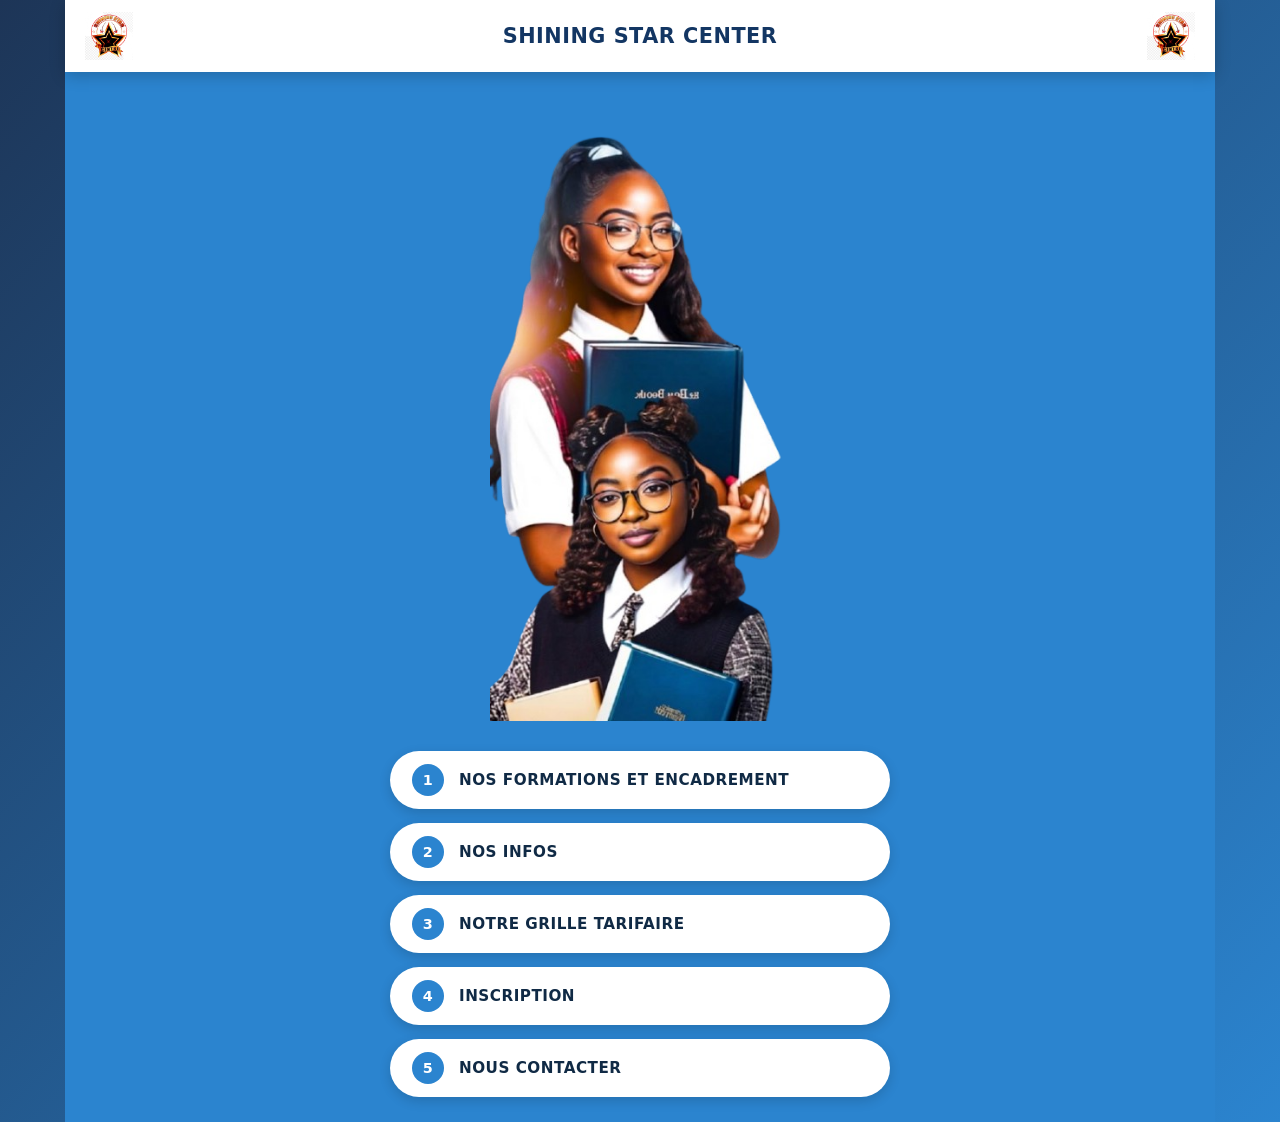
==== a-propos.html @ 46d05370 "Add files via upload" ====
<!DOCTYPE html>
<html lang="fr">
<head>
    <meta charset="UTF-8">
    <meta name="viewport" content="width=device-width, initial-scale=1.0">
    <title>Shining Star Center - À Propos</title>
    <link rel="stylesheet" href="style.css">
</head>
<body>

    <div class="site-wrapper">
        
        <!-- BANDEAU EN-TÊTE BLANC HAUT DE PAGE -->
        <header class="top-header">
            <img src="shiningv.png" alt="Logo Gauche" class="header-logo">
            <h1 class="header-title">SHINING STAR CENTER</h1>
            <img src="shiningv.png" alt="Logo Droite" class="header-logo">
        </header>

        <!-- ZONE BLEUE PRINCIPALE -->
        <main class="main-content">
            
            <!-- VISUEL ÉTUDIANTES (POSÉ DIRECTEMENT SANS NUL CONTOUR) -->
            <div class="students-hero">
                <img src="fille_etudiant-2.png" alt="Étudiantes Shining Star Center" class="students-img">
            </div>

            <!-- BOUTONS DE NAVIGATION OVALES BLANCS -->
            <nav class="nav-menu">
                <a href="formations.html" class="nav-card">
                    <span class="badge">1</span>
                    <span class="label">NOS FORMATIONS ET ENCADREMENT</span>
                </a>

                <a href="nos-info.html" class="nav-card">
                    <span class="badge">2</span>
                    <span class="label">NOS INFOS</span>
                </a>

                <a href="tarifs.html" class="nav-card">
                    <span class="badge">3</span>
                    <span class="label">NOTRE GRILLE TARIFAIRE</span>
                </a>

                <a href="inscription.html" class="nav-card">
                    <span class="badge">4</span>
                    <span class="label">INSCRIPTION</span>
                </a>

                <a href="nous-contacter.html" class="nav-card">
                    <span class="badge">5</span>
                    <span class="label">NOUS CONTACTER</span>
                </a>
            </nav>

        </main>

    </div>

</body>
</html>
---- style.css ----
/* ==========================================================================
   SHINING STAR CENTER - FICHIER CSS UNIQUE & GLOBAL
   ========================================================================== */

/* --------------------------------------------------------------------------
   1. RESET ET REGLAGES GENERAUX DE BASE
   -------------------------------------------------------------------------- */
* {
    margin: 0;
    padding: 0;
    box-sizing: border-box;
}

html, body {
    width: 100%;
    min-height: 100vh;
    font-family: 'Segoe UI', Tahoma, Geneva, Verdana, sans-serif;
    background-color: #3893d7; /* Bleu océan/cyan exact de l'illustration */
    color: #ffffff; /* Textes généraux en blanc */
    overflow-x: hidden;
}

body {
    display: flex;
    justify-content: center;
    align-items: center;
}

/* --------------------------------------------------------------------------
   2. PAGE D'ACCUEIL (INDEX.HTML) - ECRAN PRINCIPAL
   -------------------------------------------------------------------------- */
.hero-screen {
    width: 100%;
    min-height: 100vh;
    display: flex;
    justify-content: center;
    align-items: center;
    position: relative;
    padding: 40px 20px;
}

/* Bandes décoratives en diagonale */
.stripe {
    position: absolute;
    pointer-events: none;
    z-index: 1;
}

.stripe-top-left {
    top: 0;
    left: 0;
    width: 320px;
    height: 320px;
    background: linear-gradient(135deg,
        #e87a1c 0% 12%,
        #133663 12% 24%,
        #f3ac10 24% 34%,
        transparent 34%
    );
}

.stripe-bottom-right {
    bottom: 0;
    right: 0;
    width: 320px;
    height: 320px;
    background: linear-gradient(315deg,
        #f3ac10 0% 12%,
        #133663 12% 24%,
        #e87a1c 24% 34%,
        transparent 34%
    );
}

/* Bloc central d'accueil */
.hero-content {
    position: relative;
    z-index: 2;
    max-width: 700px;
    width: 100%;
    display: flex;
    flex-direction: column;
    align-items: center;
    text-align: center;
    gap: 1.8rem;
}

/* Zone Logo : Net, sans fond et sans contour */
.logo-container {
    width: 100%;
    max-width: 320px;
    display: flex;
    justify-content: center;
    align-items: center;
}

.logo-img {
    width: 100%;
    height: auto;
    max-height: 280px;
    object-fit: contain;
    border: none;
    background: transparent;
    filter: drop-shadow(0 6px 12px rgba(0, 0, 0, 0.2));
}

/* Textes d'accueil : Blanc pur + ombres fortes pour lisibilité maximale */
.text-container {
    display: flex;
    flex-direction: column;
    gap: 0.6rem;
    padding: 0 10px;
}

.welcome-text {
    font-size: 1.7rem;
    font-weight: 700;
    color: #ffffff;
    text-shadow: 0 2px 8px rgba(0, 0, 0, 0.5);
}

.brand-title {
    font-size: 2.5rem;
    font-weight: 900;
    color: #ffffff;
    letter-spacing: 1.5px;
    text-transform: uppercase;
    text-shadow: 0 4px 12px rgba(10, 25, 45, 0.8);
}

.tagline {
    font-size: 1.05rem;
    font-weight: 600;
    color: #ffffff;
    max-width: 580px;
    margin: 0 auto;
    line-height: 1.5;
    text-shadow: 0 2px 6px rgba(0, 0, 0, 0.5);
}

/* Bouton Ovale Blanc */
.action-container {
    margin-top: 0.5rem;
}

.btn-oval {
    display: inline-block;
    background-color: #ffffff;
    color: #102a45;
    font-size: 0.95rem;
    font-weight: 700;
    padding: 15px 36px;
    border-radius: 50px;
    text-decoration: none;
    box-shadow: 0 4px 15px rgba(0, 0, 0, 0.2);
    transition: all 0.3s ease;
    letter-spacing: 0.5px;
}

.btn-oval:hover {
    background-color: #133663;
    color: #ffffff;
    transform: translateY(-3px);
    box-shadow: 0 8px 22px rgba(19, 54, 99, 0.4);
}




/* ==========================================================================
   SHINING STAR CENTER - CONFORME À LA MAQUETTE WORD & INTERACTIF
   ========================================================================== */

/* --------------------------------------------------------------------------
   1. RESET ET STRUCTURE GÉNÉRALE
   -------------------------------------------------------------------------- */
* {
    margin: 0;
    padding: 0;
    box-sizing: border-box;
}

html, body {
    width: 100%;
    min-height: 100vh;
    font-family: 'Segoe UI', Arial, sans-serif;
    background-color: #2b84cf; /* Bleu de fond général */
    color: #333333;
}

/* Conteneur principal centré */
.site-wrapper {
    width: 100%;
    max-width: 800px;
    margin: 0 auto;
    min-height: 100vh;
    display: flex;
    flex-direction: column;
    background-color: #2b84cf;
}

/* --------------------------------------------------------------------------
   2. BANDEAU D'EN-TÊTE BLANC (HEADER)
   -------------------------------------------------------------------------- */
.top-header {
    width: 100%;
    background-color: #ffffff;
    padding: 15px 20px;
    display: flex;
    justify-content: space-between;
    align-items: center;
    box-shadow: 0 3px 10px rgba(0, 0, 0, 0.15);
    z-index: 10;
}

.header-logo {
    width: 75px;
    height: 75px;
    object-fit: contain;
    border: none;
    background: transparent;
}

.header-title {
    font-size: 1.8rem;
    font-weight: 800;
    color: #2c3e50;
    text-transform: uppercase;
    letter-spacing: 1.2px;
    text-align: center;
    flex-grow: 1;
    padding: 0 10px;
}

/* --------------------------------------------------------------------------
   3. ZONE CENTRALE BLEUE & VISUEL PNG
   -------------------------------------------------------------------------- */
.main-content {
    width: 100%;
    flex-grow: 1;
    background-color: #2b84cf;
    display: flex;
    flex-direction: column;
    align-items: center;
    padding: 20px 20px 40px 20px;
    gap: 1.5rem;
}

/* Visuel des étudiantes posé directement sur le bleu */
.students-hero {
    width: 75%;
    display: flex;
    justify-content: center;
    align-items: center;
}

.students-img {
    width: 100%;
    max-width: 300px;
    height: auto;
    display: block;
    border: none;
    outline: none;
    box-shadow: none;
    filter: none;
}

/* --------------------------------------------------------------------------
   4. BOUTONS INTERACTIFS ET SENSIBLES AU SURVOL / CLIC
   -------------------------------------------------------------------------- */
.nav-menu {
    width: 100%;
    max-width: 500px;
    display: flex;
    flex-direction: column;
    gap: 14px;
}

/* État normal du bouton */
.nav-card {
    display: flex;
    align-items: center;
    background-color: #ffffff;
    color: #102a45;
    padding: 13px 22px;
    border-radius: 50px;
    text-decoration: none;
    font-weight: 700;
    font-size: 0.95rem;
    letter-spacing: 0.5px;
    box-shadow: 0 4px 12px rgba(0, 0, 0, 0.15);
    transition: all 0.25s cubic-bezier(0.4, 0, 0.2, 1);
    cursor: pointer;
}

/* Numéro du bouton (cercle) */
.badge {
    background-color: #2b84cf;
    color: #ffffff;
    width: 32px;
    height: 32px;
    border-radius: 50%;
    display: flex;
    justify-content: center;
    align-items: center;
    font-weight: 800;
    margin-right: 15px;
    flex-shrink: 0;
    font-size: 0.9rem;
    transition: all 0.25s ease;
}

.label {
    flex-grow: 1;
    text-align: left;
    text-transform: uppercase;
}

/* EFFET INTERACTIF 1 : SURVOL (Passage au bleu foncé + texte blanc) */
.nav-card:hover {
    background-color: #133663;
    color: #ffffff;
    transform: translateY(-3px) scale(1.01);
    box-shadow: 0 8px 22px rgba(10, 25, 45, 0.4);
}

.nav-card:hover .badge {
    background-color: #ffffff;
    color: #133663;
}

/* EFFET INTERACTIF 2 : ENFONCEMENT AU CLIC (Feedback de pression) */
.nav-card:active {
    transform: translateY(0) scale(0.98);
    box-shadow: 0 2px 8px rgba(0, 0, 0, 0.25);
    background-color: #0c2340;
}

/* --------------------------------------------------------------------------
   5. RESPONSIVE MOBILE & TABLETTES
   -------------------------------------------------------------------------- */
@media (max-width: 600px) {
    .top-header {
        padding: 10px 12px;
    }

    .header-logo {
        width: 50px;
        height: 50px;
    }

    .header-title {
        font-size: 1.1rem;
        letter-spacing: 0.5px;
        padding: 0 5px;
    }

    .students-img {
        max-width: 300px;
    }

    .nav-card {
        padding: 11px 16px;
        font-size: 0.85rem;
    }

    .badge {
        width: 28px;
        height: 28px;
        margin-right: 10px;
        font-size: 0.8rem;
    }
}




/* ==========================================================================
   STYLES COMPLÉMENTAIRES POUR LA PAGE FORMATIONS & MÉTIERS
   ========================================================================== */

.back-link {
    color: #133663;
    text-decoration: none;
    font-weight: 700;
    font-size: 0.9rem;
    padding: 6px 12px;
    background-color: #eef5fc;
    border-radius: 20px;
    transition: all 0.2s ease;
}

.back-link:hover {
    background-color: #133663;
    color: #ffffff;
}

/* Bloc d'introduction */
.intro-box {
    width: 100%;
    background-color: #ffffff;
    color: #102a45;
    padding: 22px;
    border-radius: 16px;
    box-shadow: 0 4px 15px rgba(0, 0, 0, 0.1);
    text-align: center;
}

.intro-box h2 {
    font-size: 1.4rem;
    margin-bottom: 10px;
    color: #133663;
}

.intro-box p {
    font-size: 0.98rem;
    line-height: 1.6;
}

/* Engagements / Atouts (Bandeau vert de l'image) */
.guarantees-grid {
    width: 100%;
    display: grid;
    grid-template-columns: repeat(auto-fit, minmax(160px, 1fr));
    gap: 12px;
}

.guarantee-card {
    background-color: rgba(255, 255, 255, 0.95);
    color: #102a45;
    padding: 15px 10px;
    border-radius: 12px;
    text-align: center;
    box-shadow: 0 3px 10px rgba(0, 0, 0, 0.1);
}

.g-icon {
    font-size: 1.8rem;
    display: block;
    margin-bottom: 5px;
}

.guarantee-card h3 {
    font-size: 0.88rem;
    font-weight: 700;
    text-transform: uppercase;
}

/* Sections générales */
.section-container {
    width: 100%;
    display: flex;
    flex-direction: column;
    gap: 15px;
}

.section-main-title {
    font-size: 1.35rem;
    color: #ffffff;
    text-transform: uppercase;
    letter-spacing: 0.8px;
    border-bottom: 2px solid rgba(255, 255, 255, 0.3);
    padding-bottom: 6px;
    margin-top: 10px;
}

/* Grille des Métiers & Formations */
.cards-grid {
    width: 100%;
    display: grid;
    grid-template-columns: repeat(auto-fit, minmax(230px, 1fr));
    gap: 16px;
}

.job-card {
    background-color: #ffffff;
    color: #102a45;
    border-radius: 14px;
    overflow: hidden;
    box-shadow: 0 4px 14px rgba(0, 0, 0, 0.12);
    display: flex;
    flex-direction: column;
    transition: transform 0.25s ease, box-shadow 0.25s ease;
}

.job-card:hover {
    transform: translateY(-4px);
    box-shadow: 0 8px 22px rgba(0, 0, 0, 0.2);
}

/* Emplacement Image Métier (Net, s'adapte à ton PNG) */
.job-img-box {
    width: 100%;
    height: 150px;
    background-color: #f4f8fc;
    display: flex;
    justify-content: center;
    align-items: center;
    padding: 10px;
}

.job-img {
    max-width: 100%;
    max-height: 100%;
    object-fit: contain;
}

.job-info {
    padding: 15px;
    flex-grow: 1;
}

.job-info h3 {
    font-size: 1.05rem;
    color: #133663;
    margin-bottom: 6px;
}

.job-info p {
    font-size: 0.88rem;
    color: #555;
    line-height: 1.4;
}

.job-info ul {
    list-style-position: inside;
    font-size: 0.85rem;
    color: #555;
}

/* Bloc Académique & Cycles */
.academic-grid {
    width: 100%;
    display: grid;
    grid-template-columns: repeat(auto-fit, minmax(220px, 1fr));
    gap: 16px;
}

.academic-card {
    background-color: #ffffff;
    color: #102a45;
    padding: 16px;
    border-radius: 14px;
    box-shadow: 0 4px 12px rgba(0, 0, 0, 0.12);
}

.academic-card.wide {
    grid-column: 1 / -1;
}

.card-img-placeholder {
    width: 100%;
    height: 120px;
    background-color: #f4f8fc;
    border-radius: 8px;
    display: flex;
    justify-content: center;
    align-items: center;
    margin-bottom: 12px;
}

.academic-img {
    max-width: 100%;
    max-height: 100%;
    object-fit: contain;
}

.academic-card h3 {
    font-size: 1.05rem;
    color: #133663;
    margin-bottom: 6px;
}

.academic-card p {
    font-size: 0.88rem;
    color: #555;
    line-height: 1.4;
}

.cycles-list {
    display: grid;
    grid-template-columns: repeat(auto-fit, minmax(240px, 1fr));
    gap: 15px;
    margin-top: 10px;
}

.cycles-list h4 {
    color: #133663;
    font-size: 0.95rem;
    margin-bottom: 5px;
}

.cycles-list ul {
    list-style: none;
    font-size: 0.85rem;
    line-height: 1.6;
}

/* Adaptations Mobile */
@media (max-width: 600px) {
    .guarantees-grid {
        grid-template-columns: repeat(2, 1fr);
    }

    .cards-grid, .academic-grid {
        grid-template-columns: 1fr;
    }
}




/* ==========================================================================
   SHINING STAR CENTER - STYLE COMPLET & RESPONSIVE
   ========================================================================== */

* {
    margin: 0;
    padding: 0;
    box-sizing: border-box;
}

html, body {
    width: 100%;
    min-height: 100vh;
    font-family: 'Segoe UI', Arial, sans-serif;
    background-color: #2b84cf;
    color: #333333;
}

/* Structure globale */
.site-wrapper {
    width: 100%;
    max-width: 850px;
    margin: 0 auto;
    min-height: 100vh;
    display: flex;
    flex-direction: column;
    background-color: #2b84cf;
}

/* Header Blanc */
.top-header {
    width: 100%;
    background-color: #ffffff;
    padding: 12px 18px;
    display: flex;
    justify-content: space-between;
    align-items: center;
    box-shadow: 0 3px 10px rgba(0, 0, 0, 0.15);
    z-index: 10;
}

.back-link {
    color: #133663;
    text-decoration: none;
    font-weight: 700;
    font-size: 0.88rem;
    padding: 6px 12px;
    background-color: #eef5fc;
    border-radius: 20px;
    transition: all 0.2s ease;
}

.back-link:hover {
    background-color: #133663;
    color: #ffffff;
}

.header-logo {
    width: 60px;
    height: 60px;
    object-fit: contain;
}

.header-title {
    font-size: 1.5rem;
    font-weight: 800;
    color: #2c3e50;
    text-transform: uppercase;
    text-align: center;
    flex-grow: 1;
    padding: 0 10px;
}

/* Zone Principale Bleue */
.main-content {
    width: 100%;
    flex-grow: 1;
    padding: 20px 15px 40px 15px;
    display: flex;
    flex-direction: column;
    gap: 20px;
}

.info-section {
    width: 100%;
    display: flex;
    flex-direction: column;
    gap: 12px;
}

/* Bannières Rouge et Bleue (Inspirées de la maquette Word) */
.section-banner {
    width: 100%;
    padding: 10px 15px;
    border-radius: 6px;
    text-align: center;
    box-shadow: 0 3px 8px rgba(0, 0, 0, 0.15);
}

.banner-red {
    background-color: #d94336;
    color: #ffffff;
}

.banner-blue {
    background-color: #5c9cd8;
    color: #ffffff;
}

.section-banner h2 {
    font-size: 1.05rem;
    font-weight: 800;
    text-transform: uppercase;
    letter-spacing: 0.5px;
}

/* Instructions Fournitures */
.supplies-box {
    background-color: #ffffff;
    padding: 15px;
    border-radius: 12px;
    box-shadow: 0 4px 12px rgba(0, 0, 0, 0.1);
}

.supplies-instructions {
    font-size: 0.92rem;
    color: #2c3e50;
    line-height: 1.4;
    margin-bottom: 12px;
    font-weight: 600;
}

/* Blocs d'activités & sous-sections */
.activity-block {
    background: #ffffff;
    padding: 15px;
    border-radius: 12px;
    box-shadow: 0 4px 12px rgba(0, 0, 0, 0.08);
}

.activity-block h3 {
    color: #133663;
    font-size: 1.05rem;
    margin-bottom: 6px;
    border-bottom: 2px solid #eef5fc;
    padding-bottom: 4px;
}

.activity-desc {
    font-size: 0.88rem;
    color: #555555;
    margin-bottom: 12px;
}

/* Grilles d'Images */
.image-grid {
    display: grid;
    gap: 12px;
    width: 100%;
}

.grid-1 {
    grid-template-columns: 1fr;
    max-width: 500px;
    margin: 0 auto;
}

.grid-3 {
    grid-template-columns: repeat(auto-fit, minmax(180px, 1fr));
}

/* Cartes Photos / Emplacements d'images */
.photo-card {
    position: relative;
    background-color: #0d233a; /* Fond foncé propre */
    border-radius: 10px;
    overflow: hidden;
    width: 100%;
    aspect-ratio: 4 / 3;
    display: flex;
    justify-content: center;
    align-items: center;
    cursor: pointer;
    box-shadow: 0 3px 8px rgba(0, 0, 0, 0.15);
    transition: transform 0.2s ease, box-shadow 0.2s ease;
}

.photo-card:hover {
    transform: scale(1.02);
    box-shadow: 0 6px 18px rgba(0, 0, 0, 0.25);
}

.photo-card img {
    width: 100%;
    height: 100%;
    object-fit: contain; /* L'image rentre entièrement sans couper les têtes */
    background-color: #f4f7fa;
    display: block;
}

.zoom-hint {
    position: absolute;
    bottom: 6px;
    right: 6px;
    background: rgba(19, 54, 99, 0.88);
    color: #ffffff;
    font-size: 0.72rem;
    padding: 3px 8px;
    border-radius: 12px;
    pointer-events: none;
    font-weight: bold;
}

/* Grille & Cartes Vidéos */
.video-grid {
    display: grid;
    grid-template-columns: repeat(auto-fit, minmax(220px, 1fr));
    gap: 14px;
    width: 100%;
    margin-top: 10px;
}

.video-card {
    background: #f8fafc;
    border-radius: 10px;
    border: 1px solid #dce5f0;
    overflow: hidden;
    display: flex;
    flex-direction: column;
}

/* Vidéo MP4 directe */
.native-video-wrapper video {
    width: 100%;
    max-height: 200px;
    background-color: #000000;
    display: block;
}

/* Vidéo YouTube intégrée */
.youtube-video-wrapper {
    position: relative;
    padding-bottom: 56.25%;
    height: 0;
    overflow: hidden;
    background-color: #000000;
}

.youtube-video-wrapper iframe {
    position: absolute;
    top: 0;
    left: 0;
    width: 100%;
    height: 100%;
    border: 0;
}

.video-info {
    padding: 10px;
    text-align: center;
}

.video-info h4 {
    font-size: 0.88rem;
    color: #133663;
    font-weight: 700;
}

/* MODALE PLEIN ÉCRAN (LIGHTBOX) */
.lightbox {
    display: none;
    position: fixed;
    top: 0;
    left: 0;
    width: 100%;
    height: 100%;
    background-color: rgba(0, 0, 0, 0.92);
    z-index: 99999;
    justify-content: center;
    align-items: center;
    padding: 15px;
}

.lightbox.active {
    display: flex;
}

.lightbox-body {
    max-width: 95%;
    max-height: 90vh;
    display: flex;
    flex-direction: column;
    align-items: center;
    gap: 12px;
}

#lightbox-img {
    max-width: 100%;
    max-height: 75vh;
    object-fit: contain;
    border-radius: 6px;
    box-shadow: 0 8px 25px rgba(0, 0, 0, 0.7);
}

.lightbox-close {
    position: absolute;
    top: 12px;
    right: 20px;
    color: #ffffff;
    font-size: 38px;
    font-weight: bold;
    cursor: pointer;
    user-select: none;
}

.lightbox-close:hover {
    color: #d94336;
}

.btn-download {
    background-color: #2b84cf;
    color: #ffffff;
    padding: 10px 20px;
    border-radius: 25px;
    text-decoration: none;
    font-weight: bold;
    font-size: 0.9rem;
    transition: background-color 0.2s ease;
}

.btn-download:hover {
    background-color: #133663;
}

/* Responsive Mobile */
@media (max-width: 600px) {
    .header-title {
        font-size: 1.1rem;
    }
    .header-logo {
        width: 45px;
        height: 45px;
    }
    .grid-3 {
        grid-template-columns: 1fr 1fr;
    }
    .video-grid {
        grid-template-columns: 1fr;
    }
}




/* ==========================================================================
   STYLES DU FORMULAIRE D'INSCRIPTION
   ========================================================================== */

.form-card {
    background-color: #ffffff;
    border-radius: 16px;
    padding: 25px 20px;
    box-shadow: 0 8px 24px rgba(0, 0, 0, 0.15);
    width: 100%;
    max-width: 650px;
    margin: 0 auto;
}

.form-header {
    text-align: center;
    margin-bottom: 22px;
    border-bottom: 2px solid #eef5fc;
    padding-bottom: 15px;
}

.form-header h2 {
    color: #133663;
    font-size: 1.4rem;
    margin-bottom: 6px;
    text-transform: uppercase;
}

.form-header p {
    color: #555555;
    font-size: 0.88rem;
    line-height: 1.4;
}

.registration-form {
    display: flex;
    flex-direction: column;
    gap: 16px;
}

.form-group-row {
    display: flex;
    gap: 15px;
}

.form-group-row .form-group {
    flex: 1;
}

.form-group {
    display: flex;
    flex-direction: column;
    gap: 6px;
}

.form-group label {
    font-size: 0.88rem;
    font-weight: 700;
    color: #133663;
}

.form-group input,
.form-group select,
.form-group textarea {
    width: 100%;
    padding: 12px 14px;
    border: 1.5px solid #cccccc;
    border-radius: 8px;
    font-size: 0.9rem;
    font-family: inherit;
    background-color: #f9fbfd;
    transition: border-color 0.2s ease, box-shadow 0.2s ease;
}

.form-group input:focus,
.form-group select:focus,
.form-group textarea:focus {
    outline: none;
    border-color: #2b84cf;
    box-shadow: 0 0 8px rgba(43, 132, 207, 0.25);
    background-color: #ffffff;
}

/* Bouton Spécial WhatsApp */
.btn-whatsapp-submit {
    background-color: #25D366;
    color: #ffffff;
    border: none;
    padding: 14px 20px;
    border-radius: 30px;
    font-size: 1rem;
    font-weight: 800;
    cursor: pointer;
    box-shadow: 0 4px 15px rgba(37, 211, 102, 0.35);
    transition: transform 0.2s ease, background-color 0.2s ease;
    margin-top: 10px;
    text-align: center;
}

.btn-whatsapp-submit:hover {
    background-color: #1eb954;
    transform: translateY(-2px);
    box-shadow: 0 6px 20px rgba(37, 211, 102, 0.45);
}

.btn-whatsapp-submit:active {
    transform: translateY(0);
}

/* Responsive Mobile */
@media (max-width: 600px) {
    .form-group-row {
        flex-direction: column;
        gap: 16px;
    }

    .form-card {
        padding: 18px 14px;
    }

    .form-header h2 {
        font-size: 1.2rem;
    }
}

/* ==========================================================================
   SHINING STAR CENTER - STYLE GLOBAL ET PAGE CONTACT
   ========================================================================== */

/* Réinitialisation de base */
* {
    margin: 0;
    padding: 0;
    box-sizing: border-box;
}

html, body {
    width: 100%;
    min-height: 100vh;
    font-family: 'Segoe UI', system-ui, -apple-system, sans-serif;
    background: linear-gradient(135deg, #1d3557 0%, #2b84cf 100%);
    color: #ffffff;
}

/* Conteneur Général */
.site-wrapper {
    width: 100%;
    max-width: 1100px;
    margin: 0 auto;
    min-height: 100vh;
    display: flex;
    flex-direction: column;
}

/* ==========================================================================
   EN-TÊTE BLANC (HEADER)
   ========================================================================== */
.top-header {
    background-color: #ffffff;
    padding: 12px 20px;
    display: flex;
    justify-content: space-between;
    align-items: center;
    box-shadow: 0 4px 15px rgba(0, 0, 0, 0.15);
    z-index: 100;
}

.back-link {
    color: #133663;
    text-decoration: none;
    font-weight: 700;
    font-size: 0.9rem;
    padding: 8px 16px;
    background-color: #eef5fc;
    border-radius: 20px;
    transition: all 0.2s ease;
}

.back-link:hover {
    background-color: #133663;
    color: #ffffff;
}

.header-brand {
    display: flex;
    align-items: center;
    gap: 12px;
}

.header-logo {
    width: 50px;
    height: 50px;
    object-fit: contain;
}

.header-title {
    font-size: 1.3rem;
    font-weight: 800;
    color: #133663;
    text-transform: uppercase;
    letter-spacing: 0.5px;
}

.header-btn-inscription {
    background-color: #d94336;
    color: #ffffff;
    text-decoration: none;
    font-weight: 700;
    font-size: 0.88rem;
    padding: 8px 18px;
    border-radius: 20px;
    transition: background-color 0.2s ease;
}

.header-btn-inscription:hover {
    background-color: #b83226;
}

/* ==========================================================================
   CONTENU PRINCIPAL
   ========================================================================== */
.main-content {
    flex: 1;
    padding: 30px 20px;
    display: flex;
    flex-direction: column;
    gap: 25px;
}

/* Bannière de titre */
.page-banner {
    text-align: center;
    margin-bottom: 10px;
}

.page-banner h2 {
    font-size: 1.8rem;
    font-weight: 800;
    color: #ffffff;
    letter-spacing: 1px;
    text-transform: uppercase;
    margin-bottom: 6px;
}

.page-banner p {
    font-size: 0.95rem;
    color: #e0e6ed;
}

/* ==========================================================================
   SECTION CONTACT & SITES (EFFET GLASSMORPHISME)
   ========================================================================== */
.contact-section {
    width: 100%;
}

.contact-container {
    display: flex;
    gap: 25px;
    align-items: stretch;
}

/* Carte translucide */
.contact-card {
    background: rgba(255, 255, 255, 0.12);
    backdrop-filter: blur(12px);
    -webkit-backdrop-filter: blur(12px);
    border: 1px solid rgba(255, 255, 255, 0.25);
    border-radius: 16px;
    padding: 24px;
    box-shadow: 0 8px 32px 0 rgba(0, 0, 0, 0.2);
}

/* BLOC GAUCHE - NUMÉROS ET WHATSAPP */
.phone-box {
    flex: 1.2;
    display: flex;
    flex-direction: column;
}

.contact-title {
    font-size: 1.1rem;
    font-weight: 800;
    color: #ffaa00; /* Jaune/Orange doré */
    letter-spacing: 0.5px;
    margin-bottom: 20px;
    text-transform: uppercase;
}

.phone-list {
    display: flex;
    flex-direction: column;
    gap: 12px;
    margin-bottom: 20px;
}

.phone-item {
    display: flex;
    align-items: center;
    gap: 12px;
    background: rgba(255, 255, 255, 0.18);
    padding: 12px 18px;
    border-radius: 10px;
    color: #ffffff;
    text-decoration: none;
    font-weight: 700;
    font-size: 1rem;
    border: 1px solid rgba(255, 255, 255, 0.2);
    transition: all 0.25s ease;
}

.phone-item:hover {
    background: rgba(255, 255, 255, 0.32);
    transform: translateX(5px);
}

.phone-icon {
    font-size: 1.1rem;
}

/* BOUTON REJOINDRE PAR WHATSAPP */
.btn-whatsapp-join {
    display: flex;
    align-items: center;
    justify-content: center;
    gap: 10px;
    background-color: #25d366;
    color: #ffffff;
    text-decoration: none;
    font-weight: 800;
    font-size: 1.05rem;
    padding: 14px 20px;
    border-radius: 10px;
    margin-top: auto;
    box-shadow: 0 4px 15px rgba(37, 211, 102, 0.4);
    transition: all 0.3s ease;
}

.btn-whatsapp-join:hover {
    background-color: #1eb954;
    transform: translateY(-2px);
    box-shadow: 0 6px 20px rgba(37, 211, 102, 0.6);
}

.wa-icon {
    font-size: 1.2rem;
}

/* BLOC DROITE - LES SITES DU CENTRE */
.sites-container {
    flex: 1.8;
    display: flex;
    gap: 20px;
}

.site-card {
    flex: 1;
    display: flex;
    flex-direction: column;
}

.site-title {
    font-size: 1.1rem;
    font-weight: 800;
    color: #ffaa00;
    margin-bottom: 12px;
}

.site-address {
    font-size: 0.95rem;
    line-height: 1.6;
    color: #e2e8f0;
}

.site-address .city {
    color: #ffffff;
    font-weight: 700;
}

/* ==========================================================================
   PIED DE PAGE (FOOTER)
   ========================================================================== */
.site-footer {
    text-align: center;
    padding: 20px;
    border-top: 1px solid rgba(255, 255, 255, 0.15);
    font-size: 0.88rem;
    color: #cbd5e1;
    margin-top: auto;
}

/* ==========================================================================
   RESPONSIVE DESIGN (MOBILES ET TABLETTES)
   ========================================================================== */
@media (max-width: 850px) {
    .contact-container {
        flex-direction: column;
    }

    .sites-container {
        flex-direction: column;
    }

    .header-title {
        font-size: 1rem;
    }

    .header-logo {
        width: 38px;
        height: 38px;
    }
}

@media (max-width: 500px) {
    .top-header {
        flex-wrap: wrap;
        gap: 10px;
        justify-content: center;
    }

    .header-brand {
        order: -1;
        width: 100%;
        justify-content: center;
    }
}



/* ==========================================================================
   SHINING STAR CENTER - STYLE GLOBAL ET PAGE TARIFS & ADVANTAGES
   ========================================================================== */

* {
    margin: 0;
    padding: 0;
    box-sizing: border-box;
}

html, body {
    width: 100%;
    min-height: 100vh;
    font-family: 'Segoe UI', system-ui, -apple-system, sans-serif;
    background: linear-gradient(135deg, #1d3557 0%, #2b84cf 100%);
    color: #ffffff;
}

.site-wrapper {
    width: 100%;
    max-width: 1150px;
    margin: 0 auto;
    min-height: 100vh;
    display: flex;
    flex-direction: column;
}

/* ==========================================================================
   BANNIÈRE D'ANNONCE (TOP BAR)
   ========================================================================== */
.top-announcement-bar {
    background-color: #0d233a;
    padding: 8px 15px;
    display: flex;
    justify-content: space-between;
    align-items: center;
    font-size: 0.82rem;
    font-weight: 700;
    border-bottom: 2px solid #ffaa00;
    flex-wrap: wrap;
    gap: 8px;
}

.badge-status {
    background-color: #d94336;
    color: #ffffff;
    padding: 3px 10px;
    border-radius: 12px;
    text-transform: uppercase;
    animation: pulse 2s infinite;
}

.wifi-badge {
    background-color: #25d366;
    color: #ffffff;
    padding: 3px 10px;
    border-radius: 12px;
}

.schedule-info {
    color: #e2e8f0;
}

@keyframes pulse {
    0% { opacity: 1; }
    50% { opacity: 0.75; }
    100% { opacity: 1; }
}

/* ==========================================================================
   HEADER
   ========================================================================== */
.top-header {
    background-color: #ffffff;
    padding: 12px 20px;
    display: flex;
    justify-content: space-between;
    align-items: center;
    box-shadow: 0 4px 15px rgba(0, 0, 0, 0.2);
}

.back-link {
    color: #133663;
    text-decoration: none;
    font-weight: 700;
    font-size: 0.9rem;
    padding: 8px 16px;
    background-color: #eef5fc;
    border-radius: 20px;
    transition: all 0.2s ease;
}

.back-link:hover {
    background-color: #133663;
    color: #ffffff;
}

.header-brand {
    display: flex;
    align-items: center;
    gap: 12px;
}

.header-logo {
    width: 48px;
    height: 48px;
    object-fit: contain;
}

.header-title {
    font-size: 1.3rem;
    font-weight: 800;
    color: #133663;
    text-transform: uppercase;
}

.header-btn-inscription {
    background-color: #d94336;
    color: #ffffff;
    text-decoration: none;
    font-weight: 700;
    font-size: 0.88rem;
    padding: 8px 18px;
    border-radius: 20px;
    transition: background-color 0.2s ease;
}

.header-btn-inscription:hover {
    background-color: #b83226;
}

/* ==========================================================================
   MAIN CONTENT & BANNER
   ========================================================================== */
.main-content {
    flex: 1;
    padding: 25px 20px;
    display: flex;
    flex-direction: column;
    gap: 30px;
}

.page-banner {
    text-align: center;
}

.sub-heading {
    color: #ffaa00;
    font-size: 0.85rem;
    font-weight: 800;
    letter-spacing: 1.5px;
}

.page-banner h2 {
    font-size: 1.6rem;
    font-weight: 900;
    color: #ffffff;
    margin: 5px 0;
    text-transform: uppercase;
}

.page-banner p {
    font-size: 0.95rem;
    color: #cbd5e1;
}

/* FILTRES PAR ONGLETS */
.filter-tabs {
    display: flex;
    justify-content: center;
    gap: 10px;
    flex-wrap: wrap;
}

.tab-btn {
    background: rgba(255, 255, 255, 0.15);
    border: 1px solid rgba(255, 255, 255, 0.3);
    color: #ffffff;
    padding: 10px 18px;
    border-radius: 25px;
    font-weight: 700;
    font-size: 0.9rem;
    cursor: pointer;
    transition: all 0.25s ease;
}

.tab-btn.active, .tab-btn:hover {
    background-color: #ffaa00;
    color: #0d233a;
    border-color: #ffaa00;
    box-shadow: 0 4px 12px rgba(255, 170, 0, 0.3);
}

/* ==========================================================================
   RUBANS ET CARTES (STYLE DU VISUEL IMAGE)
   ========================================================================== */
.pricing-section {
    display: flex;
    flex-direction: column;
    gap: 18px;
}

/* Effet Ruban Rouge Titre */
.ribbon-header {
    background: linear-gradient(90deg, #d94336 0%, #b83226 100%);
    padding: 10px 20px;
    border-radius: 8px;
    display: inline-block;
    box-shadow: 0 4px 10px rgba(0, 0, 0, 0.2);
    border-left: 5px solid #ffaa00;
}

.ribbon-header h3 {
    font-size: 1.15rem;
    font-weight: 800;
    color: #ffffff;
    text-transform: uppercase;
}

/* Grilles */
.cards-grid {
    display: grid;
    grid-template-columns: repeat(auto-fit, minmax(300px, 1fr));
    gap: 20px;
}

.cards-grid.three-columns {
    grid-template-columns: repeat(auto-fit, minmax(280px, 1fr));
}

/* Style de Carte Translucide */
.tariff-card {
    background: rgba(255, 255, 255, 0.12);
    backdrop-filter: blur(12px);
    -webkit-backdrop-filter: blur(12px);
    border: 1px solid rgba(255, 255, 255, 0.22);
    border-radius: 14px;
    padding: 20px;
    box-shadow: 0 8px 25px rgba(0, 0, 0, 0.18);
    display: flex;
    flex-direction: column;
}

.card-header-badge {
    background-color: #2b84cf;
    color: #ffffff;
    font-weight: 800;
    font-size: 0.85rem;
    padding: 6px 12px;
    border-radius: 6px;
    text-align: center;
    margin-bottom: 15px;
    text-transform: uppercase;
}

.secondary-badge {
    background-color: #475569;
}

.card-sub-title {
    color: #ffaa00;
    font-size: 1.05rem;
    font-weight: 800;
    margin-bottom: 14px;
    border-bottom: 1px solid rgba(255, 255, 255, 0.15);
    padding-bottom: 8px;
}

/* Listes de tarifs */
.tariff-list {
    list-style: none;
    display: flex;
    flex-direction: column;
    gap: 12px;
}

.tariff-list li {
    display: flex;
    justify-content: space-between;
    align-items: center;
    background: rgba(255, 255, 255, 0.08);
    padding: 10px 14px;
    border-radius: 8px;
    font-size: 0.92rem;
}

.tariff-list li strong {
    color: #ffffff;
    text-align: right;
}

.tariff-list li strong small {
    display: block;
    color: #ffaa00;
    font-size: 0.75rem;
    font-weight: 600;
}

.tariff-list.compact li {
    padding: 8px 12px;
    font-size: 0.88rem;
}

/* Tableau de prix */
.price-table {
    display: flex;
    flex-direction: column;
    gap: 10px;
}

.price-row {
    display: flex;
    justify-content: space-between;
    align-items: center;
    background: rgba(255, 255, 255, 0.08);
    padding: 10px 14px;
    border-radius: 8px;
}

.price-row.highlight-row {
    background: rgba(255, 170, 0, 0.2);
    border: 1px solid #ffaa00;
}

.price-row .level {
    font-weight: 700;
}

.price-row .price {
    font-weight: 800;
    color: #ffffff;
}

.price-row .price small {
    font-size: 0.75rem;
    color: #cbd5e1;
    font-weight: normal;
}

.card-footer-note {
    margin-top: auto;
    padding-top: 15px;
    font-size: 0.82rem;
    color: #cbd5e1;
    font-style: italic;
}

/* Badge Anglais Pratique */
.english-badge {
    background: linear-gradient(135deg, #1d3557 0%, #d94336 100%);
    border-radius: 8px;
    padding: 10px;
    text-align: center;
    margin-bottom: 12px;
    border: 1px solid rgba(255, 255, 255, 0.3);
}

.english-badge strong {
    display: block;
    font-size: 0.95rem;
    color: #ffffff;
}

.english-badge span {
    font-size: 0.8rem;
    color: #ffaa00;
    font-weight: 700;
}

/* ==========================================================================
   SECTION LES AVANTAGES & INFORMATIONS (EXACT DU VISUEL)
   ========================================================================== */
.advantages-banner-container {
    display: flex;
    gap: 20px;
    align-items: stretch;
}

.advantages-card {
    flex: 1.6;
    background: rgba(255, 255, 255, 0.15);
    backdrop-filter: blur(12px);
    border: 2px solid #ffaa00;
    border-radius: 16px;
    padding: 24px;
    box-shadow: 0 10px 30px rgba(0, 0, 0, 0.25);
}

.advantages-title {
    color: #ffaa00;
    font-size: 1.25rem;
    font-weight: 900;
    margin-bottom: 18px;
    text-transform: uppercase;
    letter-spacing: 0.5px;
}

.advantages-list {
    list-style: none;
    display: flex;
    flex-direction: column;
    gap: 12px;
}

.advantages-list li {
    display: flex;
    align-items: center;
    gap: 12px;
    font-weight: 700;
    font-size: 0.95rem;
    background: rgba(0, 0, 0, 0.15);
    padding: 10px 14px;
    border-radius: 10px;
}

.check-icon {
    background-color: #25d366;
    color: #ffffff;
    width: 24px;
    height: 24px;
    border-radius: 50%;
    display: flex;
    align-items: center;
    justify-content: center;
    font-size: 0.85rem;
    flex-shrink: 0;
}

.notice-card {
    flex: 1;
    background: rgba(217, 67, 54, 0.25);
    backdrop-filter: blur(12px);
    border: 1px solid #d94336;
    border-radius: 16px;
    padding: 24px;
    display: flex;
    flex-direction: column;
    align-items: center;
    text-align: center;
    justify-content: center;
}

.notice-icon {
    font-size: 2.2rem;
    margin-bottom: 10px;
}

.notice-card h4 {
    color: #ffffff;
    font-size: 1.1rem;
    font-weight: 800;
    margin-bottom: 10px;
}

.notice-text {
    font-size: 0.92rem;
    line-height: 1.5;
    color: #f1f5f9;
    margin-bottom: 20px;
}

.btn-whatsapp-direct {
    background-color: #25d366;
    color: #ffffff;
    text-decoration: none;
    font-weight: 800;
    font-size: 0.92rem;
    padding: 12px 18px;
    border-radius: 10px;
    transition: all 0.3s ease;
    box-shadow: 0 4px 15px rgba(37, 211, 102, 0.4);
}

.btn-whatsapp-direct:hover {
    background-color: #1eb954;
    transform: translateY(-2px);
}

/* ==========================================================================
   FOOTER
   ========================================================================== */
.site-footer {
    text-align: center;
    padding: 20px;
    border-top: 1px solid rgba(255, 255, 255, 0.15);
    font-size: 0.88rem;
    color: #cbd5e1;
    margin-top: auto;
}

/* ==========================================================================
   RESPONSIVE DESIGN (MOBILITÉ ET TABLETTES)
   ========================================================================== */
@media (max-width: 900px) {
    .advantages-banner-container {
        flex-direction: column;
    }

    .top-announcement-bar {
        justify-content: center;
        text-align: center;
    }
}

@media (max-width: 650px) {
    .header-title {
        font-size: 0.95rem;
    }

    .header-logo {
        width: 36px;
        height: 36px;
    }

    .ribbon-header h3 {
        font-size: 1rem;
    }

    .page-banner h2 {
        font-size: 1.3rem;
    }
}
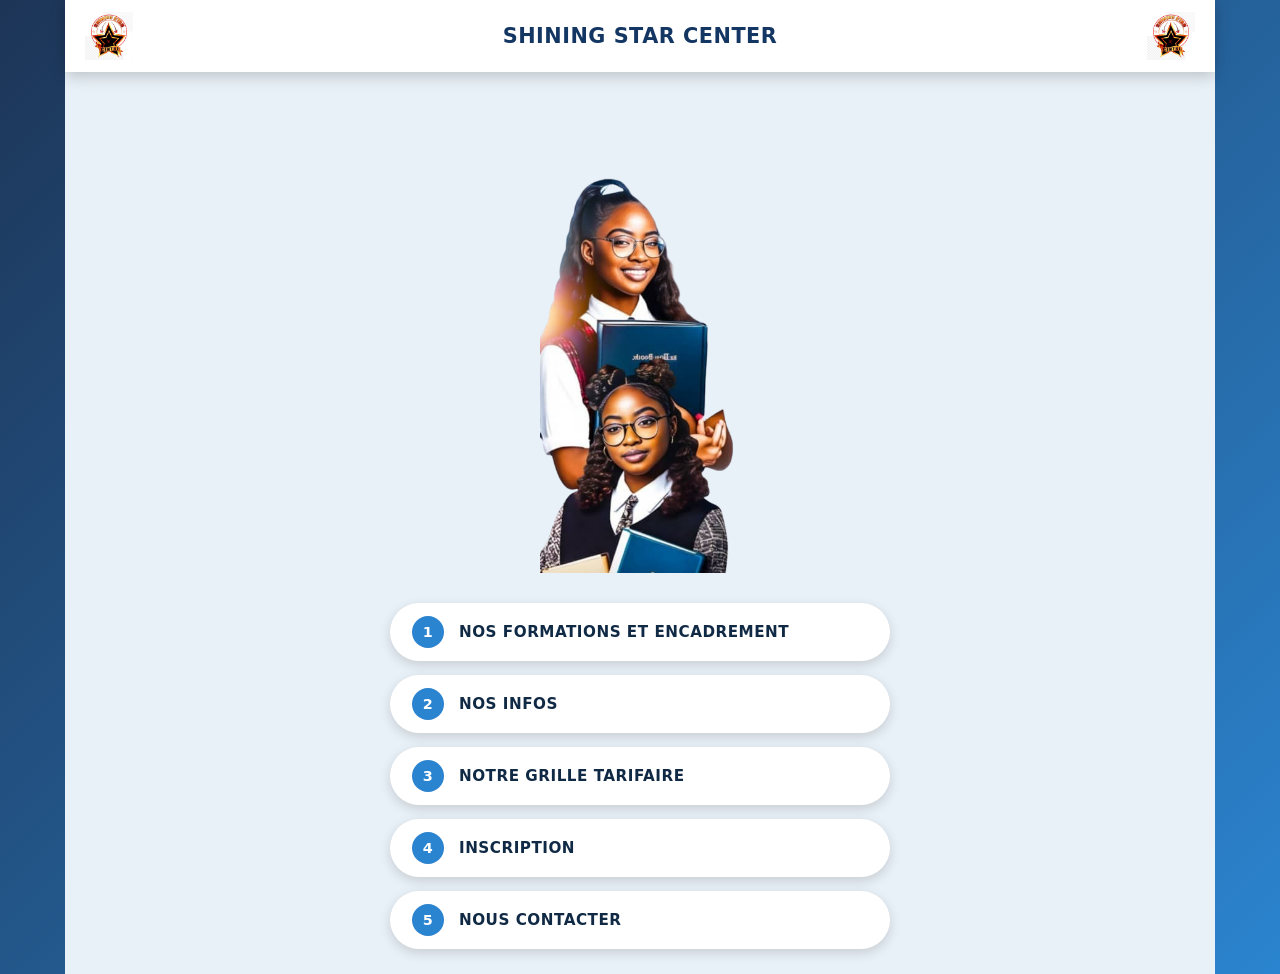
==== commit dcb2f703: "Add files via upload" ====
--- a/a-propos.html
+++ b/a-propos.html
@@ -22,7 +22,7 @@
             
             <!-- VISUEL ÉTUDIANTES (POSÉ DIRECTEMENT SANS NUL CONTOUR) -->
             <div class="students-hero">
-                <img src="fille_etudiant-2.png" alt="Étudiantes Shining Star Center" class="students-img">
+                <img src="ecolier-removebg-preview.png" alt="Étudiantes Shining Star Center" class="students-img">
             </div>
 
             <!-- BOUTONS DE NAVIGATION OVALES BLANCS -->
--- a/style.css
+++ b/style.css
@@ -209,7 +209,7 @@
     display: flex;
     justify-content: space-between;
     align-items: center;
-    box-shadow: 0 3px 10px rgba(0, 0, 0, 0.15);
+    box-shadow: 0 3px 10px rgba(3, 2, 2, 0.15);
     z-index: 10;
 }
 
@@ -238,7 +238,7 @@
 .main-content {
     width: 100%;
     flex-grow: 1;
-    background-color: #2b84cf;
+    background-color: #e9f1f8;
     display: flex;
     flex-direction: column;
     align-items: center;
@@ -256,7 +256,7 @@
 
 .students-img {
     width: 100%;
-    max-width: 300px;
+    max-width: 200px;
     height: auto;
     display: block;
     border: none;
@@ -318,10 +318,10 @@
 
 /* EFFET INTERACTIF 1 : SURVOL (Passage au bleu foncé + texte blanc) */
 .nav-card:hover {
-    background-color: #133663;
+    background-color: #141414;
     color: #ffffff;
     transform: translateY(-3px) scale(1.01);
-    box-shadow: 0 8px 22px rgba(10, 25, 45, 0.4);
+    box-shadow: 0 8px 22px rgba(8, 8, 8, 0.4);
 }
 
 .nav-card:hover .badge {
@@ -1104,7 +1104,7 @@
     width: 100%;
     min-height: 100vh;
     font-family: 'Segoe UI', system-ui, -apple-system, sans-serif;
-    background: linear-gradient(135deg, #1d3557 0%, #2b84cf 100%);
+    background: linear-gradient(135deg, #0e0c0c 0%, #2b84cf 100%);
     color: #ffffff;
 }
 
@@ -1132,7 +1132,7 @@
 }
 
 .back-link {
-    color: #133663;
+    color: #121213;
     text-decoration: none;
     font-weight: 700;
     font-size: 0.9rem;
@@ -1228,7 +1228,7 @@
 
 /* Carte translucide */
 .contact-card {
-    background: rgba(255, 255, 255, 0.12);
+    background: rgba(15, 15, 15, 0.12);
     backdrop-filter: blur(12px);
     -webkit-backdrop-filter: blur(12px);
     border: 1px solid rgba(255, 255, 255, 0.25);
@@ -1549,14 +1549,14 @@
 .page-banner h2 {
     font-size: 1.6rem;
     font-weight: 900;
-    color: #ffffff;
+    color: #0e0d0d;
     margin: 5px 0;
     text-transform: uppercase;
 }
 
 .page-banner p {
     font-size: 0.95rem;
-    color: #cbd5e1;
+    color: #000000;
 }
 
 /* FILTRES PAR ONGLETS */
@@ -1914,4 +1914,624 @@
     .page-banner h2 {
         font-size: 1.3rem;
     }
+}
+
+
+
+.english-section {
+    padding: 40px 20px;
+    max-width: 1000px;
+    margin: 0 auto;
+    font-family: 'Segoe UI', Tahoma, Geneva, Verdana, sans-serif;
+}
+
+.english-section h2 {
+    text-align: center;
+    color: #1a2a3a;
+    margin-bottom: 8px;
+}
+
+.section-intro {
+    text-align: center;
+    color: #555;
+    margin-bottom: 30px;
+}
+
+/* Accordéon */
+.accordion-container {
+    display: flex;
+    flex-direction: column;
+    gap: 15px;
+}
+
+.accordion-item {
+    border: 1px solid #dcdcdc;
+    border-radius: 8px;
+    overflow: hidden;
+    background-color: #fff;
+    box-shadow: 0 2px 6px rgba(0,0,0,0.06);
+}
+
+.accordion-header {
+    width: 100%;
+    padding: 18px 20px;
+    background-color: #f8f9fa;
+    border: none;
+    outline: none;
+    display: flex;
+    justify-content: space-between;
+    align-items: center;
+    font-size: 1.1rem;
+    font-weight: 600;
+    color: #2c3e50;
+    cursor: pointer;
+    transition: background-color 0.2s ease;
+}
+
+.accordion-header:hover {
+    background-color: #e2e8f0;
+}
+
+.accordion-header .icon {
+    font-size: 1.4rem;
+    transition: transform 0.3s ease;
+}
+
+.accordion-item.active .accordion-header .icon {
+    transform: rotate(45deg);
+}
+
+.accordion-content {
+    max-height: 0;
+    overflow: hidden;
+    transition: max-height 0.4s cubic-bezier(0, 1, 0, 1);
+}
+
+.content-grid {
+    padding: 20px;
+    display: grid;
+    grid-template-columns: 1fr 1fr;
+    gap: 25px;
+    align-items: start;
+}
+
+.text-box h3 {
+    margin-top: 0;
+    color: #0056b3;
+}
+
+/* Styles des zones Audio */
+.audio-box {
+    margin-top: 15px;
+    padding: 12px;
+    background-color: #f1f5f9;
+    border-left: 4px solid #0056b3;
+    border-radius: 6px;
+}
+
+.audio-box h4, .media-box h4, .vocab-section h4 {
+    margin: 0 0 8px 0;
+    font-size: 0.95rem;
+    color: #334155;
+}
+
+.audio-box audio {
+    width: 100%;
+    height: 40px;
+}
+
+/* Vocabulaire */
+.vocab-section {
+    margin-top: 20px;
+}
+
+.vocab-list {
+    list-style: none;
+    padding: 0;
+    margin: 0;
+}
+
+.vocab-list li {
+    display: flex;
+    justify-content: space-between;
+    align-items: center;
+    padding: 8px 0;
+    border-bottom: 1px dashed #e2e8f0;
+    font-size: 0.9rem;
+}
+
+.mini-audio {
+    height: 30px;
+    width: 140px;
+}
+
+/* Zone Vidéo */
+.media-box video {
+    width: 100%;
+    border-radius: 6px;
+    background-color: #000;
+    aspect-ratio: 16 / 9;
+}
+
+@media (max-width: 768px) {
+    .content-grid {
+        grid-template-columns: 1fr;
+    }
+    
+    .vocab-list li {
+        flex-direction: column;
+        align-items: flex-start;
+        gap: 5px;
+    }
+    
+    .mini-audio {
+        width: 100%;
+    }
+}
+
+
+
+.spanish-section {
+    padding: 40px 20px;
+    max-width: 1000px;
+    margin: 0 auto;
+    font-family: 'Segoe UI', Tahoma, Geneva, Verdana, sans-serif;
+}
+
+.spanish-section h2 {
+    text-align: center;
+    color: #8b0000; /* Rouge bordeaux élégant rappelant le thème espagnol */
+    margin-bottom: 8px;
+}
+
+.section-intro {
+    text-align: center;
+    color: #555;
+    margin-bottom: 30px;
+}
+
+/* Accordéon */
+.accordion-container {
+    display: flex;
+    flex-direction: column;
+    gap: 15px;
+}
+
+.accordion-item {
+    border: 1px solid #dcdcdc;
+    border-radius: 8px;
+    overflow: hidden;
+    background-color: #fff;
+    box-shadow: 0 2px 6px rgba(0,0,0,0.06);
+}
+
+.accordion-header {
+    width: 100%;
+    padding: 18px 20px;
+    background-color: #fff8f0;
+    border: none;
+    outline: none;
+    display: flex;
+    justify-content: space-between;
+    align-items: center;
+    font-size: 1.1rem;
+    font-weight: 600;
+    color: #2c3e50;
+    cursor: pointer;
+    transition: background-color 0.2s ease;
+}
+
+.accordion-header:hover {
+    background-color: #fcece0;
+}
+
+.accordion-header .icon {
+    font-size: 1.4rem;
+    transition: transform 0.3s ease;
+}
+
+.accordion-item.active .accordion-header .icon {
+    transform: rotate(45deg);
+}
+
+.accordion-content {
+    max-height: 0;
+    overflow: hidden;
+    transition: max-height 0.4s cubic-bezier(0, 1, 0, 1);
+}
+
+.content-grid {
+    padding: 20px;
+    display: grid;
+    grid-template-columns: 1fr 1fr;
+    gap: 25px;
+    align-items: start;
+}
+
+.text-box h3 {
+    margin-top: 0;
+    color: #c0392b;
+}
+
+/* Zone Audio */
+.audio-box {
+    margin-top: 15px;
+    padding: 12px;
+    background-color: #fdf2e9;
+    border-left: 4px solid #e67e22;
+    border-radius: 6px;
+}
+
+.audio-box h4, .media-box h4, .vocab-section h4 {
+    margin: 0 0 8px 0;
+    font-size: 0.95rem;
+    color: #334155;
+}
+
+.audio-box audio {
+    width: 100%;
+    height: 40px;
+}
+
+/* Vocabulaire */
+.vocab-section {
+    margin-top: 20px;
+}
+
+.vocab-list {
+    list-style: none;
+    padding: 0;
+    margin: 0;
+}
+
+.vocab-list li {
+    display: flex;
+    justify-content: space-between;
+    align-items: center;
+    padding: 8px 0;
+    border-bottom: 1px dashed #e2e8f0;
+    font-size: 0.9rem;
+}
+
+.mini-audio {
+    height: 30px;
+    width: 140px;
+}
+
+/* Zone Vidéo */
+.media-box video {
+    width: 100%;
+    border-radius: 6px;
+    background-color: #000;
+    aspect-ratio: 16 / 9;
+}
+
+/* Adaptation Mobile */
+@media (max-width: 768px) {
+    .content-grid {
+        grid-template-columns: 1fr;
+    }
+    
+    .vocab-list li {
+        flex-direction: column;
+        align-items: flex-start;
+        gap: 5px;
+    }
+    
+    .mini-audio {
+        width: 100%;
+    }
+}
+
+
+
+
+.italian-section {
+    padding: 40px 20px;
+    max-width: 1000px;
+    margin: 0 auto;
+    font-family: 'Segoe UI', Tahoma, Geneva, Verdana, sans-serif;
+}
+
+.italian-section h2 {
+    text-align: center;
+    color: #008c45; /* Vert italien élégant */
+    margin-bottom: 8px;
+}
+
+.section-intro {
+    text-align: center;
+    color: #555;
+    margin-bottom: 30px;
+}
+
+/* Accordéon */
+.accordion-container {
+    display: flex;
+    flex-direction: column;
+    gap: 15px;
+}
+
+.accordion-item {
+    border: 1px solid #dcdcdc;
+    border-radius: 8px;
+    overflow: hidden;
+    background-color: #fff;
+    box-shadow: 0 2px 6px rgba(0,0,0,0.06);
+}
+
+.accordion-header {
+    width: 100%;
+    padding: 18px 20px;
+    background-color: #f4fbf7;
+    border: none;
+    outline: none;
+    display: flex;
+    justify-content: space-between;
+    align-items: center;
+    font-size: 1.1rem;
+    font-weight: 600;
+    color: #2c3e50;
+    cursor: pointer;
+    transition: background-color 0.2s ease;
+}
+
+.accordion-header:hover {
+    background-color: #e2f4ea;
+}
+
+.accordion-header .icon {
+    font-size: 1.4rem;
+    transition: transform 0.3s ease;
+}
+
+.accordion-item.active .accordion-header .icon {
+    transform: rotate(45deg);
+}
+
+.accordion-content {
+    max-height: 0;
+    overflow: hidden;
+    transition: max-height 0.4s cubic-bezier(0, 1, 0, 1);
+}
+
+.content-grid {
+    padding: 20px;
+    display: grid;
+    grid-template-columns: 1fr 1fr;
+    gap: 25px;
+    align-items: start;
+}
+
+.text-box h3 {
+    margin-top: 0;
+    color: #008c45;
+}
+
+/* Zone Audio */
+.audio-box {
+    margin-top: 15px;
+    padding: 12px;
+    background-color: #f0fdf4;
+    border-left: 4px solid #16a34a;
+    border-radius: 6px;
+}
+
+.audio-box h4, .media-box h4, .vocab-section h4 {
+    margin: 0 0 8px 0;
+    font-size: 0.95rem;
+    color: #334155;
+}
+
+.audio-box audio {
+    width: 100%;
+    height: 40px;
+}
+
+/* Vocabulaire */
+.vocab-section {
+    margin-top: 20px;
+}
+
+.vocab-list {
+    list-style: none;
+    padding: 0;
+    margin: 0;
+}
+
+.vocab-list li {
+    display: flex;
+    justify-content: space-between;
+    align-items: center;
+    padding: 8px 0;
+    border-bottom: 1px dashed #e2e8f0;
+    font-size: 0.9rem;
+}
+
+.mini-audio {
+    height: 30px;
+    width: 140px;
+}
+
+/* Zone Vidéo */
+.media-box video {
+    width: 100%;
+    border-radius: 6px;
+    background-color: #000;
+    aspect-ratio: 16 / 9;
+}
+
+/* Adaptation Mobile */
+@media (max-width: 768px) {
+    .content-grid {
+        grid-template-columns: 1fr;
+    }
+    
+    .vocab-list li {
+        flex-direction: column;
+        align-items: flex-start;
+        gap: 5px;
+    }
+    
+    .mini-audio {
+        width: 100%;
+    }
+}
+
+
+
+
+
+
+
+.portuguese-section {
+    padding: 40px 20px;
+    max-width: 1000px;
+    margin: 0 auto;
+    font-family: 'Segoe UI', Tahoma, Geneva, Verdana, sans-serif;
+}
+
+.portuguese-section h2 {
+    text-align: center;
+    color: #006633; /* Vert forêt élégant rappelant la culture lusophone */
+    margin-bottom: 8px;
+}
+
+.section-intro {
+    text-align: center;
+    color: #555;
+    margin-bottom: 30px;
+}
+
+/* Accordéon */
+.accordion-container {
+    display: flex;
+    flex-direction: column;
+    gap: 15px;
+}
+
+.accordion-item {
+    border: 1px solid #dcdcdc;
+    border-radius: 8px;
+    overflow: hidden;
+    background-color: #fff;
+    box-shadow: 0 2px 6px rgba(0,0,0,0.06);
+}
+
+.accordion-header {
+    width: 100%;
+    padding: 18px 20px;
+    background-color: #f0f7f2;
+    border: none;
+    outline: none;
+    display: flex;
+    justify-content: space-between;
+    align-items: center;
+    font-size: 1.1rem;
+    font-weight: 600;
+    color: #2c3e50;
+    cursor: pointer;
+    transition: background-color 0.2s ease;
+}
+
+.accordion-header:hover {
+    background-color: #d9ebd9;
+}
+
+.accordion-header .icon {
+    font-size: 1.4rem;
+    transition: transform 0.3s ease;
+}
+
+.accordion-item.active .accordion-header .icon {
+    transform: rotate(45deg);
+}
+
+.accordion-content {
+    max-height: 0;
+    overflow: hidden;
+    transition: max-height 0.4s cubic-bezier(0, 1, 0, 1);
+}
+
+.content-grid {
+    padding: 20px;
+    display: grid;
+    grid-template-columns: 1fr 1fr;
+    gap: 25px;
+    align-items: start;
+}
+
+.text-box h3 {
+    margin-top: 0;
+    color: #006633;
+}
+
+/* Zone Audio */
+.audio-box {
+    margin-top: 15px;
+    padding: 12px;
+    background-color: #eaf5ec;
+    border-left: 4px solid #006633;
+    border-radius: 6px;
+}
+
+.audio-box h4, .media-box h4, .vocab-section h4 {
+    margin: 0 0 8px 0;
+    font-size: 0.95rem;
+    color: #334155;
+}
+
+.audio-box audio {
+    width: 100%;
+    height: 40px;
+}
+
+/* Vocabulaire */
+.vocab-section {
+    margin-top: 20px;
+}
+
+.vocab-list {
+    list-style: none;
+    padding: 0;
+    margin: 0;
+}
+
+.vocab-list li {
+    display: flex;
+    justify-content: space-between;
+    align-items: center;
+    padding: 8px 0;
+    border-bottom: 1px dashed #e2e8f0;
+    font-size: 0.9rem;
+}
+
+.mini-audio {
+    height: 30px;
+    width: 140px;
+}
+
+/* Zone Vidéo */
+.media-box video {
+    width: 100%;
+    border-radius: 6px;
+    background-color: #000;
+    aspect-ratio: 16 / 9;
+}
+
+/* Adaptation Mobile */
+@media (max-width: 768px) {
+    .content-grid {
+        grid-template-columns: 1fr;
+    }
+    
+    .vocab-list li {
+        flex-direction: column;
+        align-items: flex-start;
+        gap: 5px;
+    }
+    
+    .mini-audio {
+        width: 100%;
+    }
 }
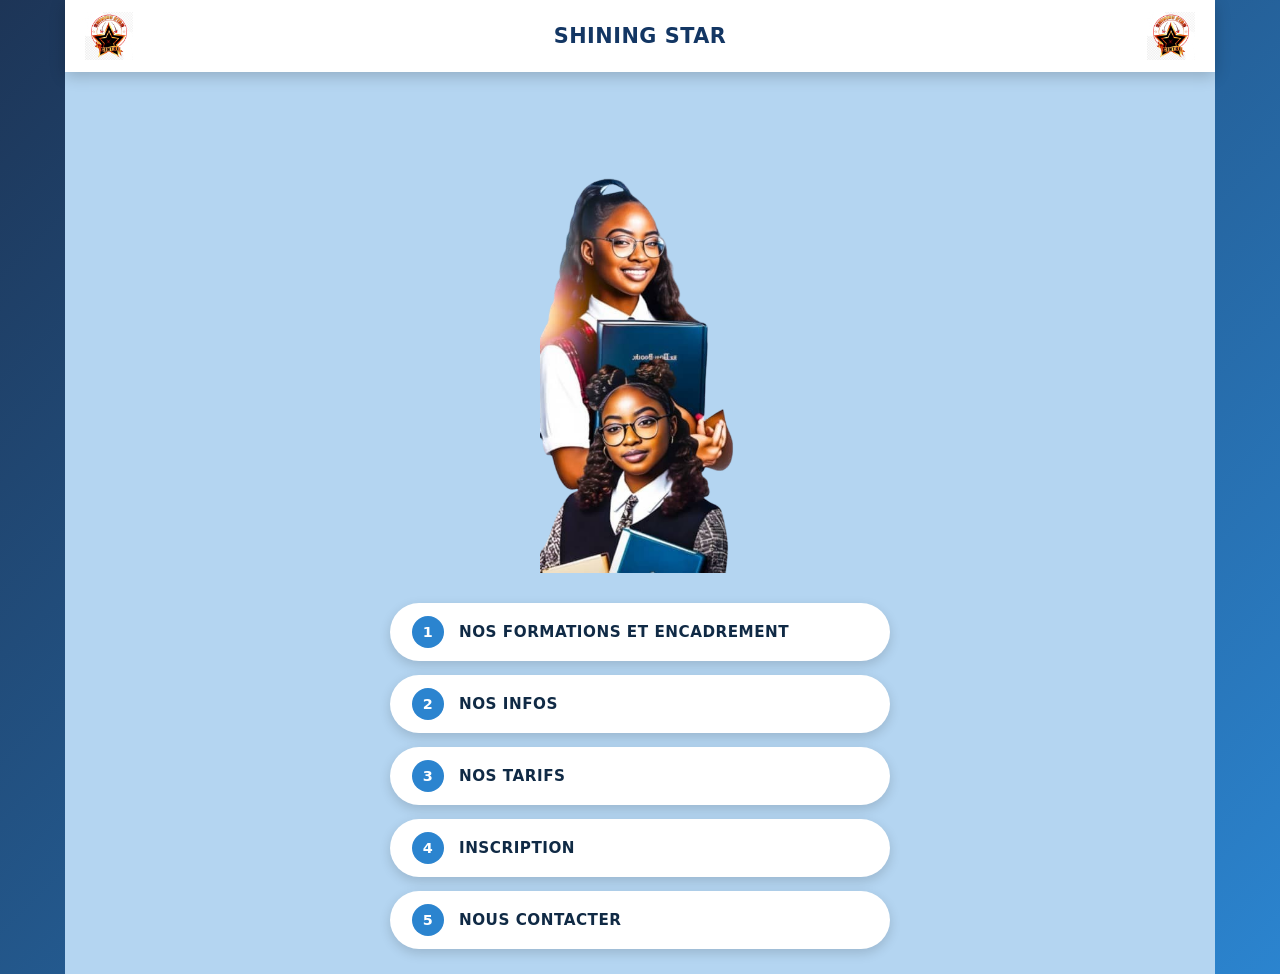
==== commit 7ed587b0: "Update a-propos.html" ====
--- a/a-propos.html
+++ b/a-propos.html
@@ -13,7 +13,7 @@
         <!-- BANDEAU EN-TÊTE BLANC HAUT DE PAGE -->
         <header class="top-header">
             <img src="shiningv.png" alt="Logo Gauche" class="header-logo">
-            <h1 class="header-title">SHINING STAR CENTER</h1>
+            <h1 class="header-title">SHINING STAR </h1>
             <img src="shiningv.png" alt="Logo Droite" class="header-logo">
         </header>
 
@@ -39,7 +39,7 @@
 
                 <a href="tarifs.html" class="nav-card">
                     <span class="badge">3</span>
-                    <span class="label">NOTRE GRILLE TARIFAIRE</span>
+                    <span class="label">NOS TARIFS</span>
                 </a>
 
                 <a href="inscription.html" class="nav-card">
@@ -58,4 +58,4 @@
     </div>
 
 </body>
-</html>+</html>
--- a/style.css
+++ b/style.css
@@ -238,7 +238,7 @@
 .main-content {
     width: 100%;
     flex-grow: 1;
-    background-color: #e9f1f8;
+    background-color: #b4d5f1;
     display: flex;
     flex-direction: column;
     align-items: center;
@@ -2534,4 +2534,52 @@
     .mini-audio {
         width: 100%;
     }
-}+}
+
+
+
+
+/* Boutons Onglets Switcher */
+.tab-buttons {
+    display: flex;
+    gap: 10px;
+    margin-bottom: 25px;
+}
+
+.tab-btn {
+    flex: 1;
+    padding: 12px 10px;
+    border: 2px solid #0d3b66;
+    background: #ffffff;
+    color: #0d3b66;
+    font-weight: bold;
+    font-size: 0.95rem;
+    border-radius: 6px;
+    cursor: pointer;
+    transition: all 0.3s ease;
+}
+
+.tab-btn.active {
+    background: #0d3b66;
+    color: #ffffff;
+}
+
+/* Affichage dynamique des formulaires */
+.registration-form {
+    display: none;
+    flex-direction: column;
+    gap: 15px;
+}
+
+.registration-form.active-form {
+    display: flex;
+}
+
+/* Couleurs spécifiques des boutons d'envoi */
+.btn-center {
+    background-color: #25d366;
+}
+
+.btn-school {
+    background-color: #25d366;
+}
